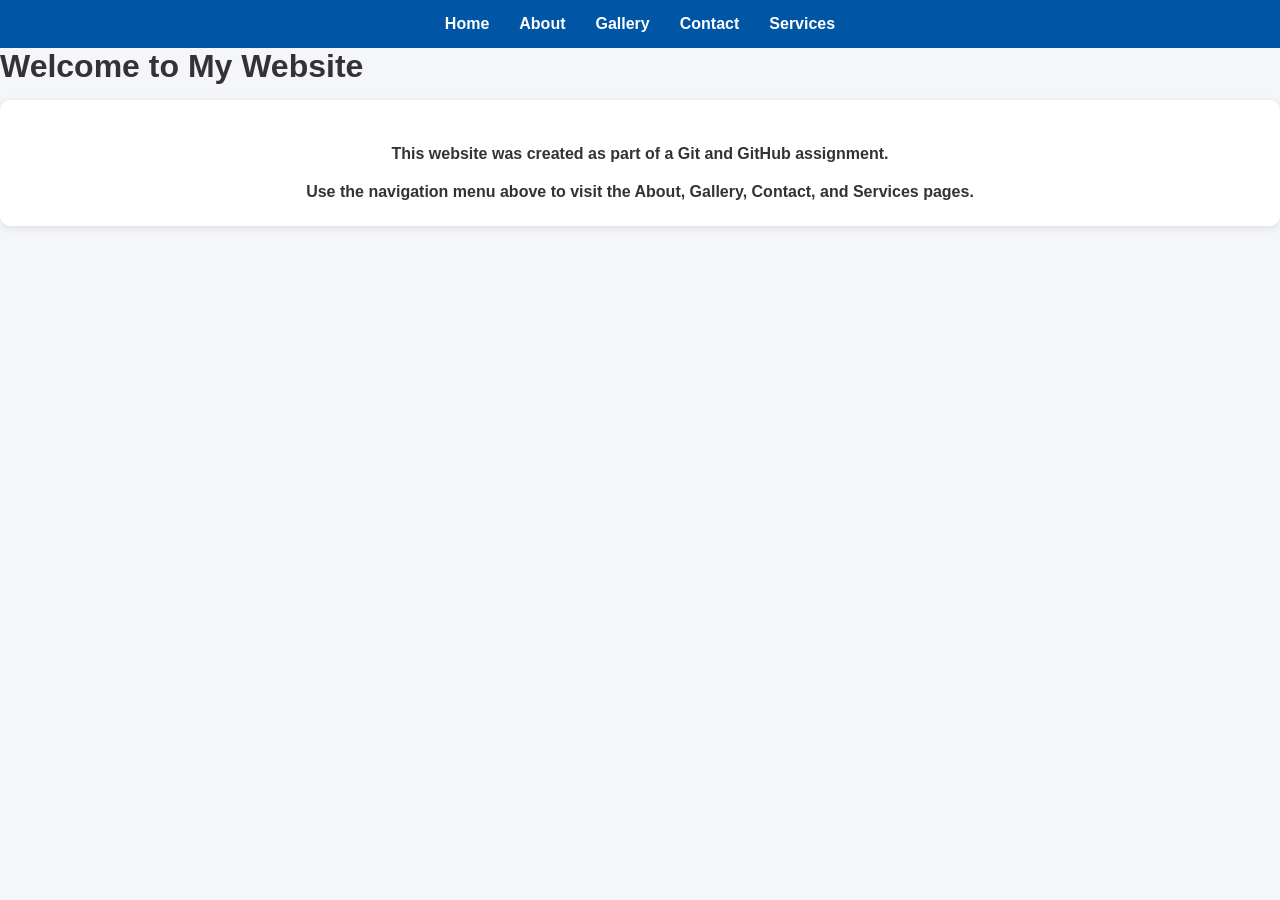
==== index.html @ 3a5a48f7 "Initial project structure" ====
<!DOCTYPE html>
<html lang="en">
<head>
    <meta charset="UTF-8">
    <title>Home</title>
    <link rel="stylesheet" href="style.css">
</head>
<body>

<nav>
    <a href="index.html">Home</a>
    <a href="about.html">About</a>
    <a href="gallery.html">Gallery</a>
    <a href="contact.html">Contact</a>
    <a href="services.html">Services</a>
</nav>

<main>
    <h1>Welcome to My Website</h1>

    <div class="card">
        <p>
            This website was created as part of a Git and GitHub assignment.
        </p>

        <p>
            Use the navigation menu above to visit the About, Gallery,
            Contact, and Services pages.
        </p>
    </div>
</main>

</body>
</html>
---- style.css ----
* {
    margin: 0;
    padding: 0;
    box-sizing: border-box;
}

body {
    font-family: Arial, Helvetica, sans-serif;
    background-color: #f4f6f9;
    color: #333;
}

header {
    background-color: #003366;
    color: white;
    text-align: center;
    padding: 30px;
}

nav {
    background-color: #0055a5;
    display: flex;
    justify-content: center;
    padding: 15px;
}

nav a {
    color: white;
    text-decoration: none;
    margin: 0 15px;
    font-weight: bold;
}

nav a:hover {
    color: #ffd700;
}

.container {
    width: 80%;
    margin: 30px auto;
}

.card {
    background-color: white;
    padding: 25px;
    border-radius: 10px;
    margin-bottom: 20px;
    box-shadow: 0 2px 8px rgba(0,0,0,0.1);
}

h1 {
    margin-bottom: 15px;
}

h2 {
    color: #003366;
    margin-bottom: 10px;
}

ul {
    margin-left: 20px;
}

footer {
    text-align: center;
    background-color: #003366;
    color: white;
    padding: 15px;
    margin-top: 30px;
}

img {
    width: 600px;
    max-width: 100%;
    display: block;
    margin: 15px auto;
    border-radius: 10px;
    border: 2px solid #ccc;
}

.card p {
    text-align: center;
    font-weight: bold;
    margin-top: 20px;
}
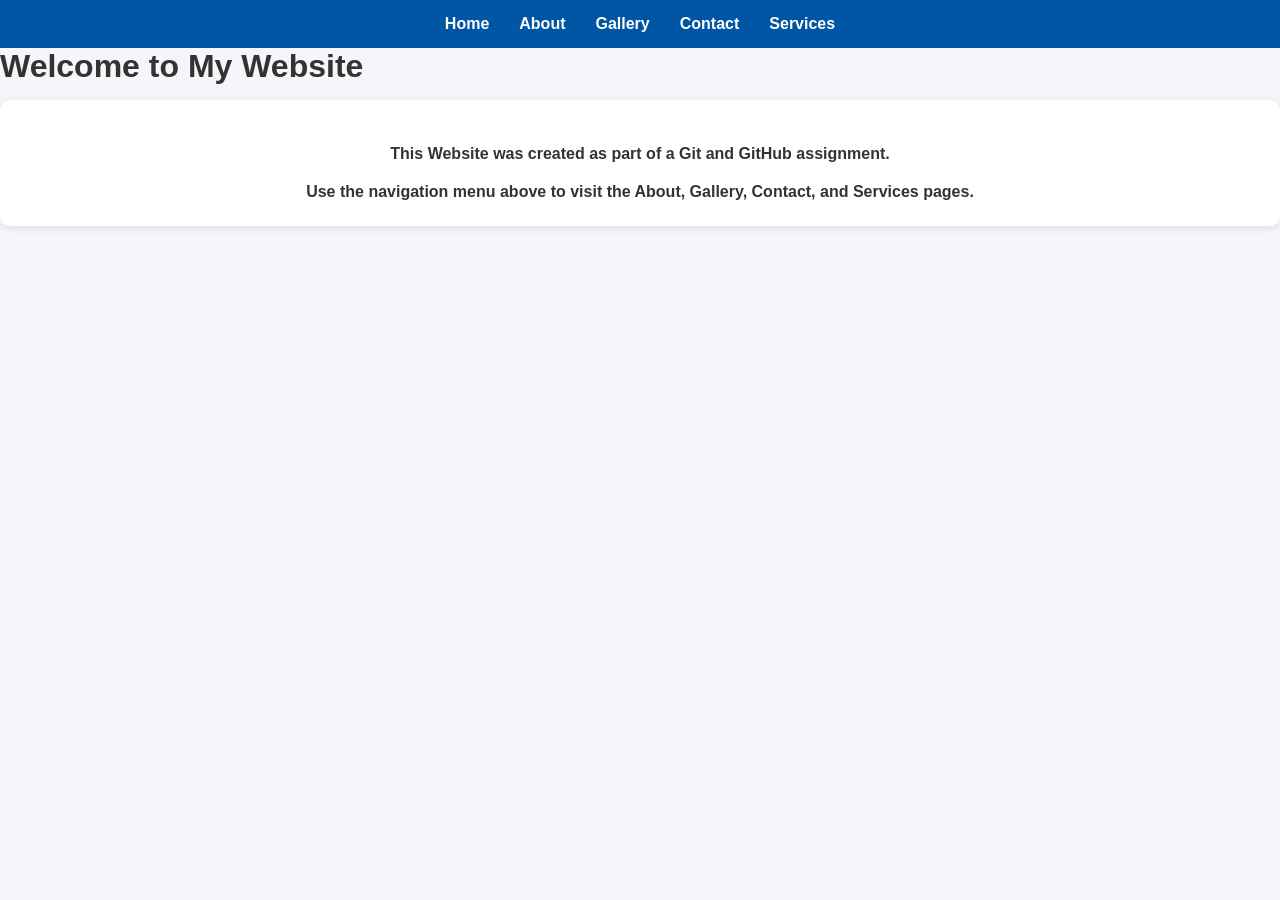
==== commit 10be6ac6: "Add welcome text to home page" ====
--- a/index.html
+++ b/index.html
@@ -20,7 +20,7 @@
 
     <div class="card">
         <p>
-            This website was created as part of a Git and GitHub assignment.
+            This Website was created as part of a Git and GitHub assignment.
         </p>
 
         <p>
